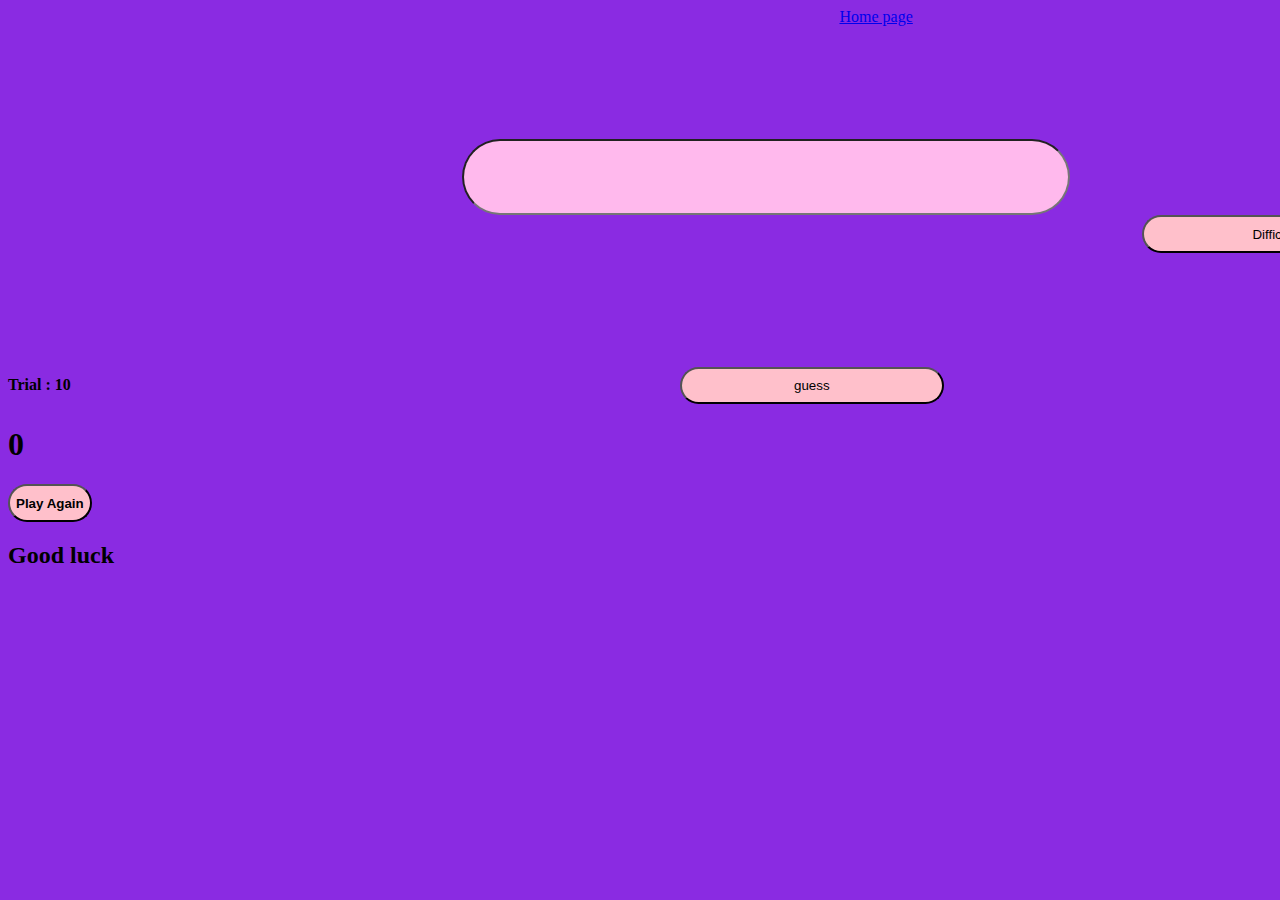
==== GameMode.html @ 5ebbca92 "Starting projects" ====
<!DOCTYPE html>
<html lang="en">
  <head>
    <meta charset="UTF-8" />
    <meta http-equiv="X-UA-Compatible" content="IE=edge" />
    <meta name="viewport" content="width=device-width, initial-scale=1.0" />
    <title>GAME MODE</title>
    <link rel="stylesheet" href="GameMode.css" />
  </head>
  <a class="Home" href="indexHome.html">Home page</a>
  <body>
    <input class="myst" type="number" />
  </body>
  <button class="btn dif">Difficult</button>
  <b class="Try">Trial : <span class="Trial">10</span></b>
  <button class="btn guess">guess</button>

  <h1 class="p">0</h1>

  <button class="btn agn"><b>Play Again</b></button>
  <script src="GameMode.js"></script>
  <h2 class="com">Good luck</h2>
</html>
---- GameMode.css ----
.myst {
  justify-content: center;
  margin-top: 3cm;
  margin-left: 12cm;
  background-color: rgb(255, 185, 237);
  width: 600px;
  height: 70px;
  border-radius: 4cm;
}

html {
  background-color: blueviolet;
  /* background-color: rgb(255, 247, 16); */
}

.Home {
  margin-left: 22cm;
  /* color: green; */
}
.agn {
  height: 1cm;
  border-radius: 4cm;
  -webkit-border-radius: 4cm;
  -moz-border-radius: 4cm;
  -ms-border-radius: 4cm;
  -o-border-radius: 4cm;
}

.agn:hover {
  cursor: cell;
}

.guess:hover {
  cursor: grab;
}
.guess {
  margin-left: 17cm;
  margin-top: 3cm;
  border-radius: 25cm;
  -webkit-border-radius: 25cm;
  -moz-border-radius: 25cm;
  -ms-border-radius: 25cm;
  -o-border-radius: 25cm;
  width: 7cm;
  background-color: pink;
  height: 1cm;
}
.dif {
  margin-left: 30cm;
  /* margin-top: 2cm; */
  border-radius: 25cm;
  -webkit-border-radius: 25cm;
  -moz-border-radius: 25cm;
  -ms-border-radius: 25cm;
  -o-border-radius: 25cm;
  width: 7cm;
  background-color: pink;
  height: 1cm;
}

.Try {
  margin-right: -1cm;
}

.agn {
  background: pink;
}

.mp {
  width: 3cm;
  height: 5cm;
}

.vi {
  width: 233px;
  height: 344px;
}
.mu {
  width: 233px;
  height: 344px;
}
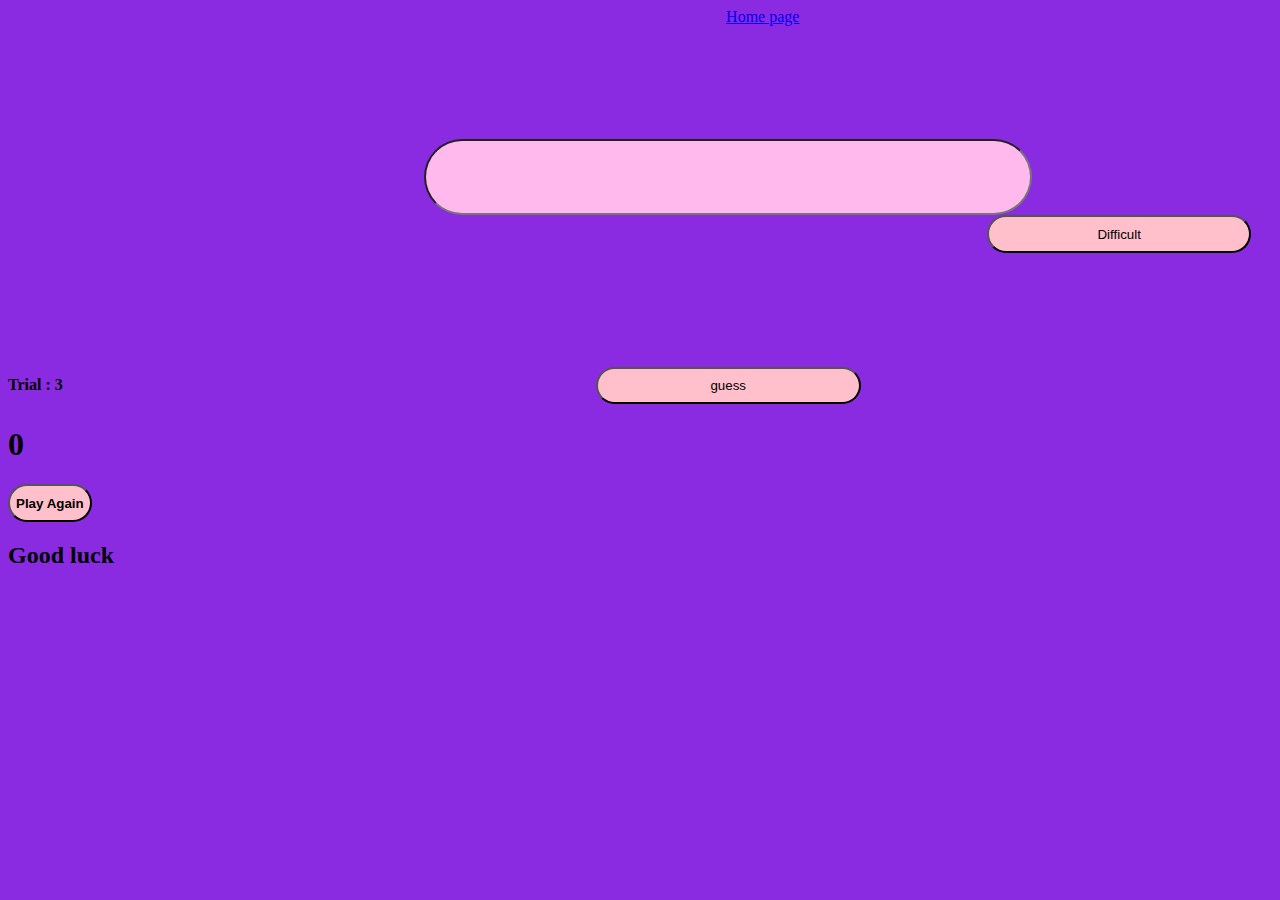
==== commit b87fe652: "update" ====
--- a/GameMode.html
+++ b/GameMode.html
@@ -12,7 +12,7 @@
     <input class="myst" type="number" />
   </body>
   <button class="btn dif">Difficult</button>
-  <b class="Try">Trial : <span class="Trial">10</span></b>
+  <b class="Try">Trial : <span class="Trial">3</span></b>
   <button class="btn guess">guess</button>
 
   <h1 class="p">0</h1>
--- a/GameMode.css
+++ b/GameMode.css
@@ -1,11 +1,12 @@
 .myst {
   justify-content: center;
   margin-top: 3cm;
-  margin-left: 12cm;
+  margin-left: 11cm;
   background-color: rgb(255, 185, 237);
   width: 600px;
   height: 70px;
   border-radius: 4cm;
+  font-size: 1cm;
 }
 
 html {
@@ -14,7 +15,7 @@
 }
 
 .Home {
-  margin-left: 22cm;
+  margin-left: 19cm;
   /* color: green; */
 }
 .agn {
@@ -34,7 +35,7 @@
   cursor: grab;
 }
 .guess {
-  margin-left: 17cm;
+  margin-left: 15cm;
   margin-top: 3cm;
   border-radius: 25cm;
   -webkit-border-radius: 25cm;
@@ -46,7 +47,7 @@
   height: 1cm;
 }
 .dif {
-  margin-left: 30cm;
+  margin-left: 25.9cm;
   /* margin-top: 2cm; */
   border-radius: 25cm;
   -webkit-border-radius: 25cm;
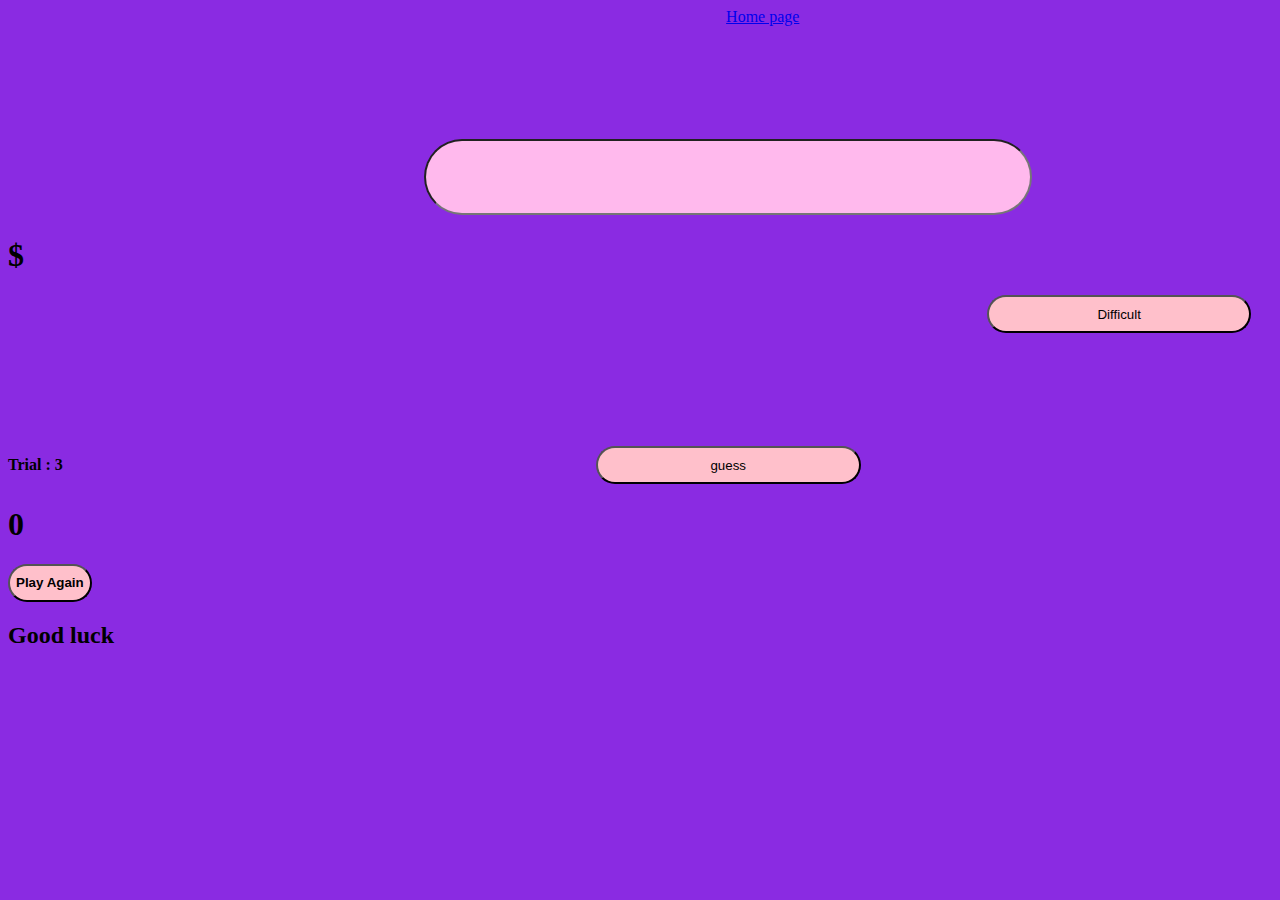
==== commit a0590e5d: "Update game" ====
--- a/GameMode.html
+++ b/GameMode.html
@@ -6,11 +6,17 @@
     <meta name="viewport" content="width=device-width, initial-scale=1.0" />
     <title>GAME MODE</title>
     <link rel="stylesheet" href="GameMode.css" />
+    <script
+      async
+      src="https://pagead2.googlesyndication.com/pagead/js/adsbygoogle.js?client=ca-pub-2297477044885768"
+      crossorigin="anonymous"
+    ></script>
   </head>
   <a class="Home" href="indexHome.html">Home page</a>
   <body>
     <input class="myst" type="number" />
   </body>
+  <h1>$</h1>
   <button class="btn dif">Difficult</button>
   <b class="Try">Trial : <span class="Trial">3</span></b>
   <button class="btn guess">guess</button>
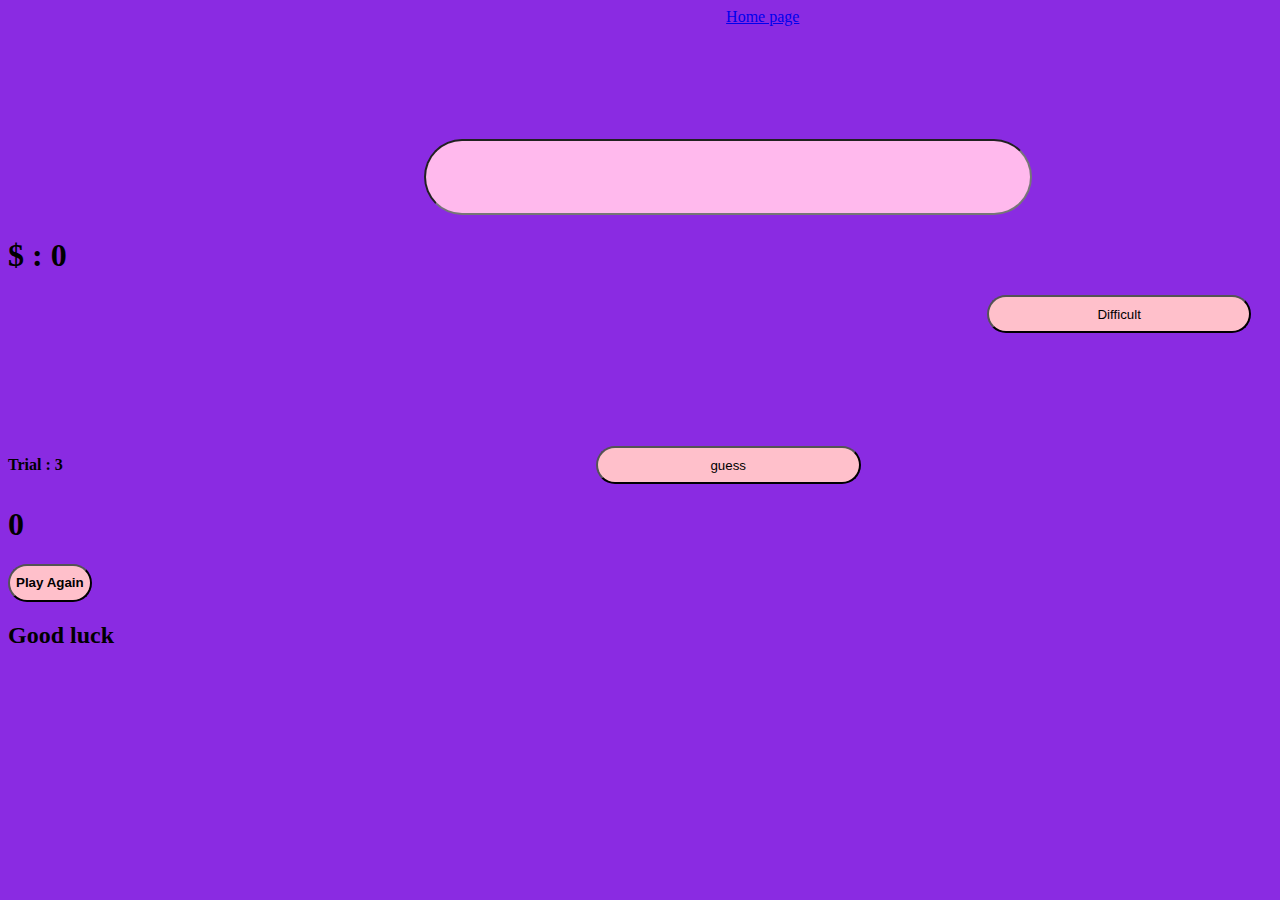
==== commit fc763de1: "update" ====
--- a/GameMode.html
+++ b/GameMode.html
@@ -15,8 +15,9 @@
   <a class="Home" href="indexHome.html">Home page</a>
   <body>
     <input class="myst" type="number" />
+    <h1 class="dollar">$ : <b class="amt">0</b></h1>
   </body>
-  <h1>$</h1>
+
   <button class="btn dif">Difficult</button>
   <b class="Try">Trial : <span class="Trial">3</span></b>
   <button class="btn guess">guess</button>
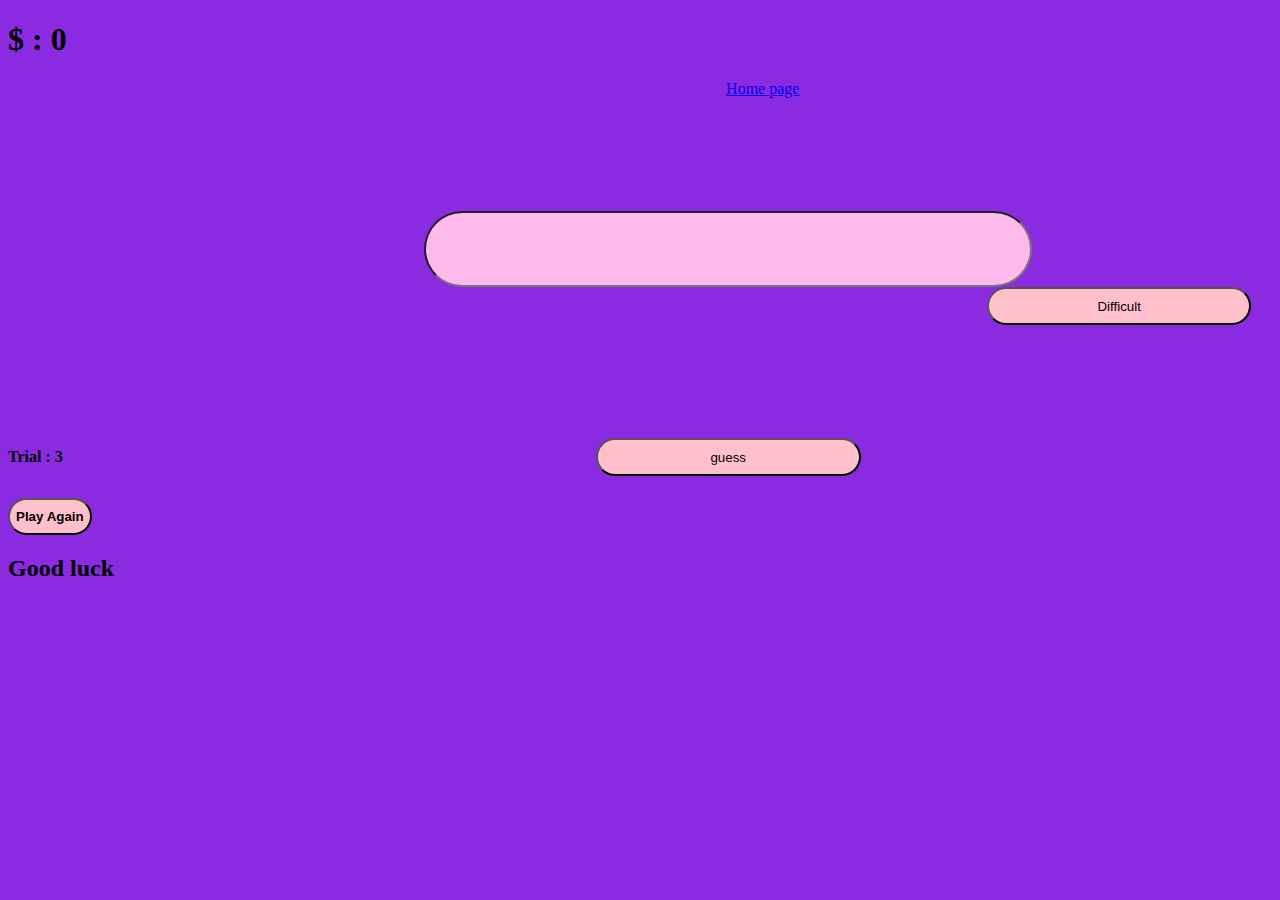
==== commit 7c7d80b0: "update" ====
--- a/GameMode.html
+++ b/GameMode.html
@@ -1,6 +1,7 @@
 <!DOCTYPE html>
 <html lang="en">
   <head>
+    <h1 class="dollar">$ : <b class="amt">0</b></h1>
     <meta charset="UTF-8" />
     <meta http-equiv="X-UA-Compatible" content="IE=edge" />
     <meta name="viewport" content="width=device-width, initial-scale=1.0" />
@@ -15,14 +16,13 @@
   <a class="Home" href="indexHome.html">Home page</a>
   <body>
     <input class="myst" type="number" />
-    <h1 class="dollar">$ : <b class="amt">0</b></h1>
   </body>
 
   <button class="btn dif">Difficult</button>
   <b class="Try">Trial : <span class="Trial">3</span></b>
   <button class="btn guess">guess</button>
 
-  <h1 class="p">0</h1>
+  <h1 class="p"></h1>
 
   <button class="btn agn"><b>Play Again</b></button>
   <script src="GameMode.js"></script>
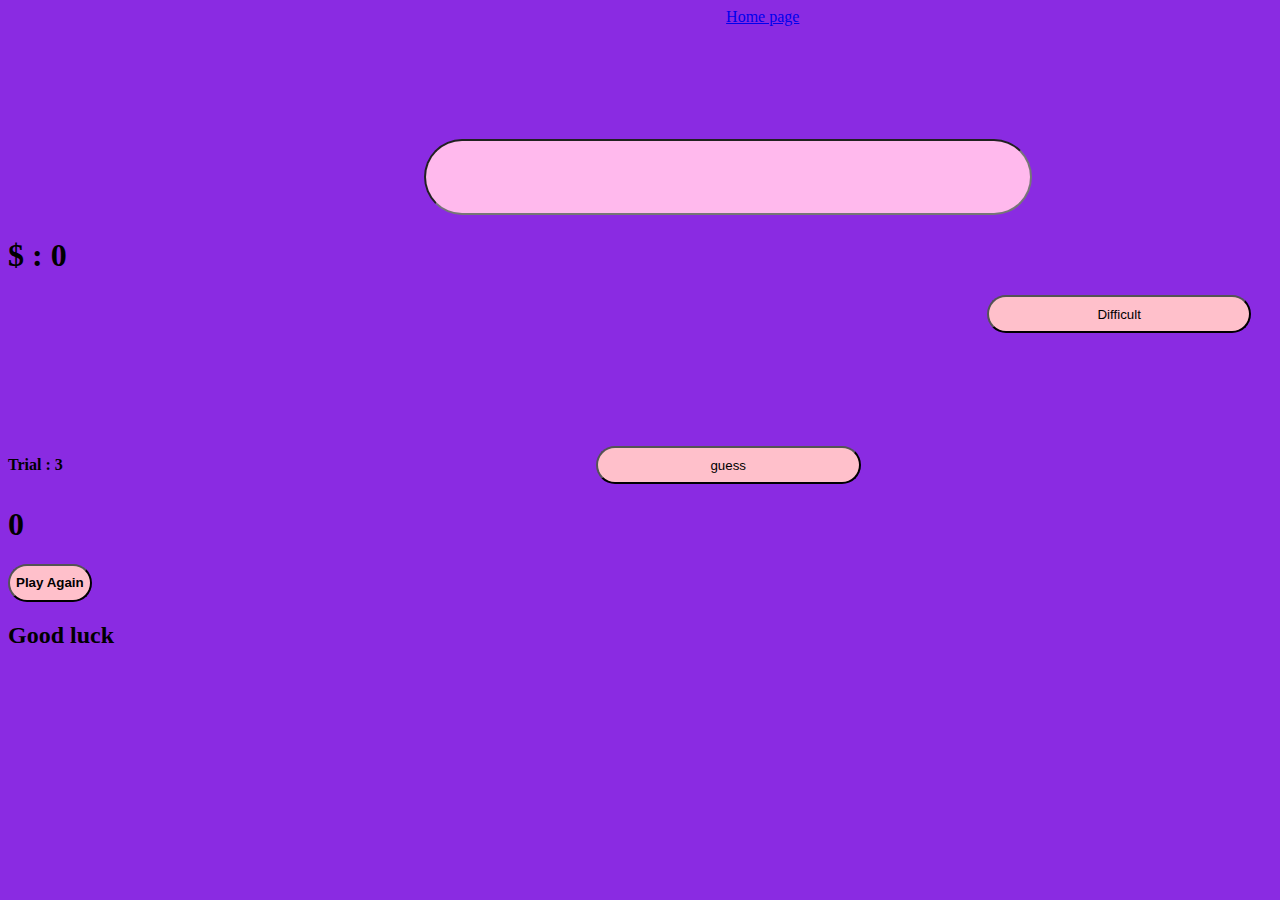
==== commit 81ee72cd: "modes" ====
--- a/GameMode.html
+++ b/GameMode.html
@@ -1,7 +1,6 @@
 <!DOCTYPE html>
 <html lang="en">
   <head>
-    <h1 class="dollar">$ : <b class="amt">0</b></h1>
     <meta charset="UTF-8" />
     <meta http-equiv="X-UA-Compatible" content="IE=edge" />
     <meta name="viewport" content="width=device-width, initial-scale=1.0" />
@@ -16,13 +15,14 @@
   <a class="Home" href="indexHome.html">Home page</a>
   <body>
     <input class="myst" type="number" />
+    <h1 class="dollar">$ : <b class="amt">0</b></h1>
   </body>
 
   <button class="btn dif">Difficult</button>
   <b class="Try">Trial : <span class="Trial">3</span></b>
   <button class="btn guess">guess</button>
 
-  <h1 class="p"></h1>
+  <h1 class="p">0</h1>
 
   <button class="btn agn"><b>Play Again</b></button>
   <script src="GameMode.js"></script>
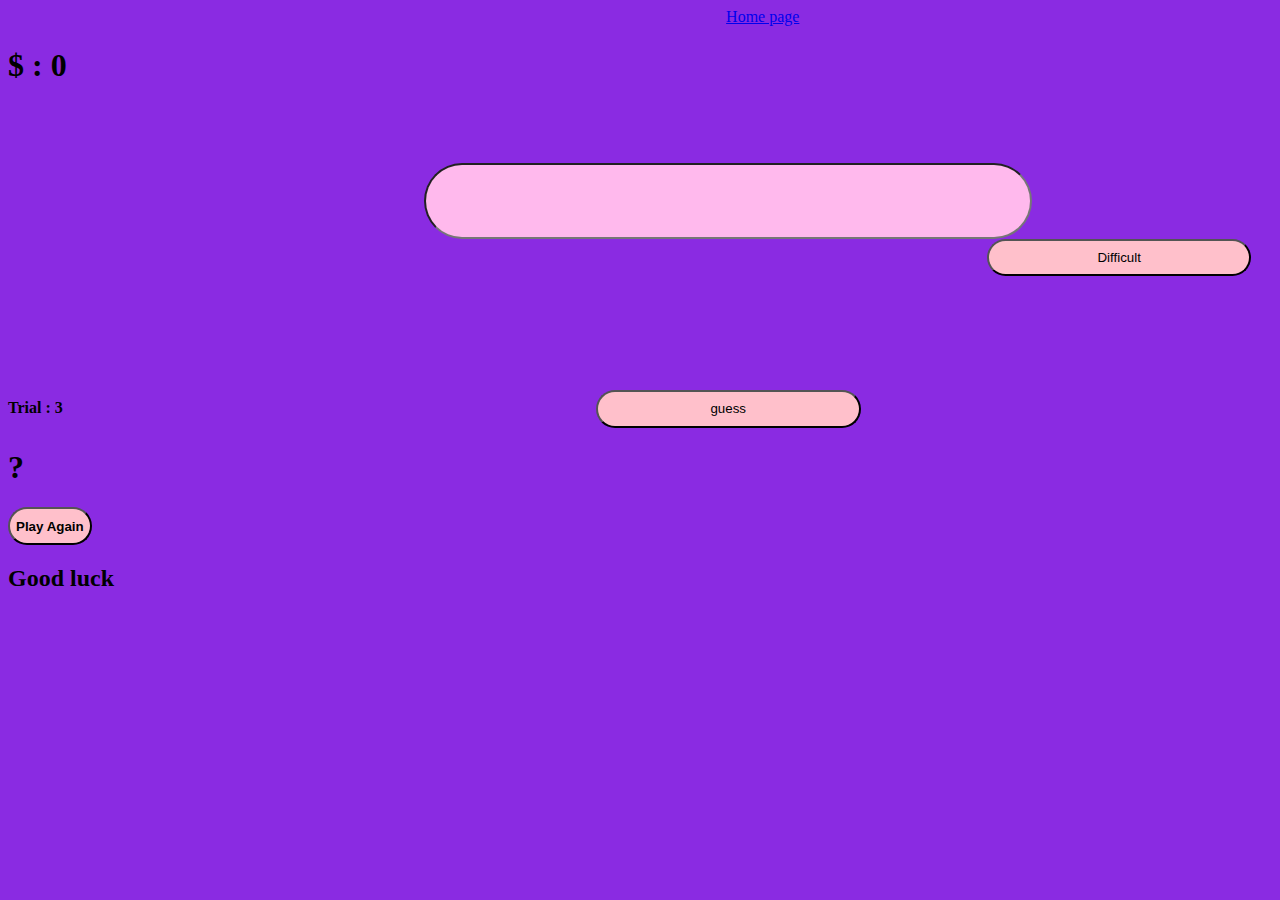
==== commit 62b88b3c: "update" ====
--- a/GameMode.html
+++ b/GameMode.html
@@ -4,7 +4,7 @@
     <meta charset="UTF-8" />
     <meta http-equiv="X-UA-Compatible" content="IE=edge" />
     <meta name="viewport" content="width=device-width, initial-scale=1.0" />
-    <title>GAME MODE</title>
+    <title>GAME MYSTERY</title>
     <link rel="stylesheet" href="GameMode.css" />
     <script
       async
@@ -12,17 +12,18 @@
       crossorigin="anonymous"
     ></script>
   </head>
+
   <a class="Home" href="indexHome.html">Home page</a>
+  <h1 class="dollar">$ : <b class="amt">0</b></h1>
   <body>
     <input class="myst" type="number" />
-    <h1 class="dollar">$ : <b class="amt">0</b></h1>
   </body>
 
   <button class="btn dif">Difficult</button>
   <b class="Try">Trial : <span class="Trial">3</span></b>
   <button class="btn guess">guess</button>
 
-  <h1 class="p">0</h1>
+  <h1 class="p">?</h1>
 
   <button class="btn agn"><b>Play Again</b></button>
   <script src="GameMode.js"></script>
--- a/GameMode.css
+++ b/GameMode.css
@@ -1,6 +1,6 @@
 .myst {
   justify-content: center;
-  margin-top: 3cm;
+  margin-top: 1.5cm;
   margin-left: 11cm;
   background-color: rgb(255, 185, 237);
   width: 600px;
@@ -13,7 +13,9 @@
   background-color: blueviolet;
   /* background-color: rgb(255, 247, 16); */
 }
-
+.amt {
+  font-size: 2rem;
+}
 .Home {
   margin-left: 19cm;
   /* color: green; */
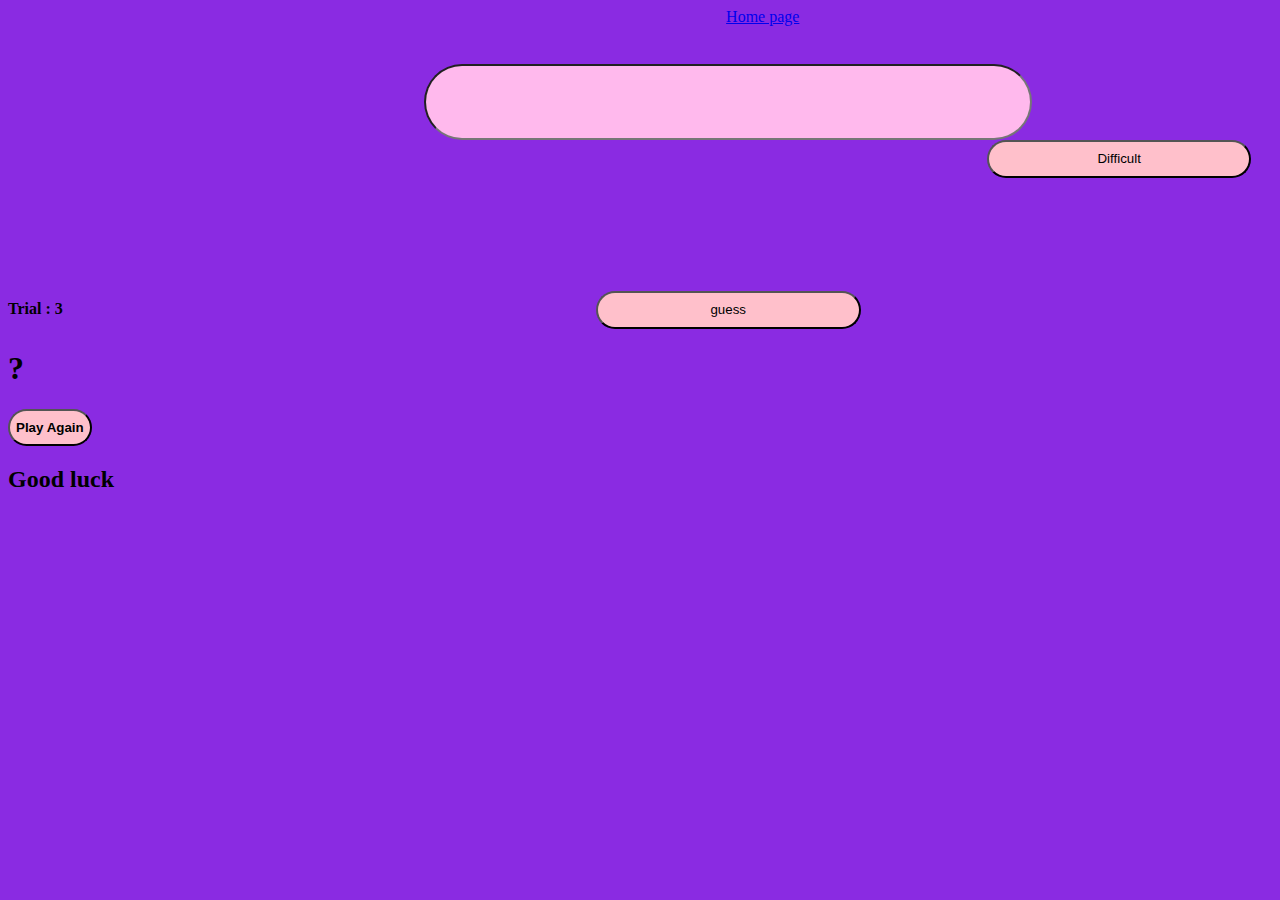
==== commit 932d5b51: "Game preference" ====
--- a/GameMode.html
+++ b/GameMode.html
@@ -14,7 +14,6 @@
   </head>
 
   <a class="Home" href="indexHome.html">Home page</a>
-  <h1 class="dollar">$ : <b class="amt">0</b></h1>
   <body>
     <input class="myst" type="number" />
   </body>
--- a/GameMode.css
+++ b/GameMode.css
@@ -1,6 +1,6 @@
 .myst {
   justify-content: center;
-  margin-top: 1.5cm;
+  margin-top: 1cm;
   margin-left: 11cm;
   background-color: rgb(255, 185, 237);
   width: 600px;
